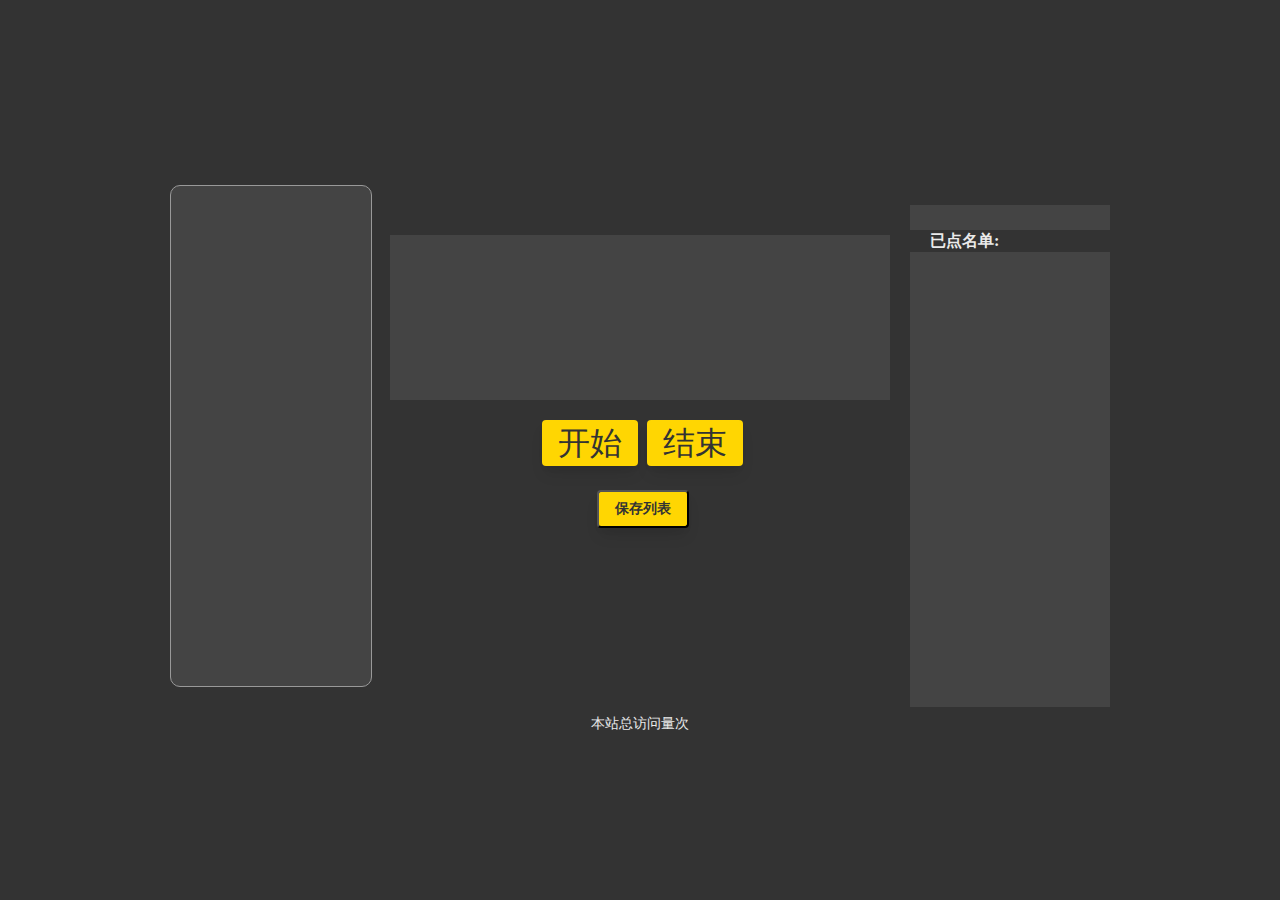
==== index.html @ 24010834 "Update:删除无用的功能" ====
﻿<!DOCTYPE html>
<html lang="zh">
<head>
    <meta charset="UTF-8">
    <title>点名器</title>
    <meta name="viewport" content="width=device-width; initial-scale=1; maximum-scale=1; minimum-scale=1; user-scalable=no;">
    <link rel="shortcut icon" href="assets\img\RollCall.ico" />
    <link rel="stylesheet" type="text/css" href="assets\css\main.css">
    <script src="https://libs.baidu.com/jquery/1.9.1/jquery.min.js"></script>
    <script src="assets/Blob.js"></script>
    <script src="assets/FileSaver.js"></script>
    <script async src="//busuanzi.ibruce.info/busuanzi/2.3/busuanzi.pure.mini.js"></script>
</head>
<body>
    <div id="Boxs" style="width:940px;height:530px;margin:auto;">
        <div style="width:200px;height:100%;float:left;">
            <textarea id="list" name="text" style="font-size: 1rem; color: #EAEAEA; background-color: #444444; width:200px; height:500px; border:solid 1px #999999; border-radius:10px; resize:none;"></textarea>
        </div>
        <div style="width:500px;height:100%;float:left;margin:auto 20px;">
            <div>
                <p id="displayer"></p>
                <div style="width:248px;height:50px;margin:auto; padding-top: 20px; text-align: center;">
                    <span id="start" class="button">开始</span>
                    <span id="stop" class="button">结束</span>
                </div>
            </div>
            <form style="margin-top:20px; text-align: center;">
            <label><input id="save" type="button" value="保存列表" /></label>
            </form>
        </div>
        <div id="calllist" style="width:200px;height:90%;float:left;margin-top:20px;padding-top:25px;background:#444444;overflow:auto;overflow-x:hidden;">
        <h3 style="padding-left:20px;">已点名单:</h3>
        </div>
    </div>

    <script type="text/javascript">
        function RollCall(){
            var Displayer=document.getElementById("displayer");//显示器
            var CallList=document.getElementById("calllist");//已点名单
            var list;//名单
            var isRun="stop";//当前正在执行的功能
            var Suff=new Array();;//名单顺序
            var trS=0;//数组下标
            var status=0;
            var order=false,/*检查点名顺序*/
                alrStr=true;/*检查点名规则*/
            document.getElementById("start").onclick=function(){
                Start();
            };
            document.getElementById("stop").onclick=function(){
                Stop();
            };
            document.getElementById("save").onclick=function(){
                Save();
            }
            /*LocalStorage*/
/*            var LocalStr=function(key){
                if(window.localStorage){
                    list=document.getElementById("list").value;
                    if(list!=""&&list!=" "){
                        var Strs=list.split("\n");
                        list=List(Strs);
                        if(localStorage.getItem(key)==(null||undefined))
                            localStorage.setItem(key,list);
                    }else{
                        Displayer.style.lineHeight="145px";
                        Displayer.innerHTML="<span style='font-size:70px;'>请先输入名单!</span>";//名单为空则显示提示
                    }
                }else{
                    Displayer.style.lineHeight="";
                    Displayer.innerHTML="<span style='font-size:30px;'>抱歉，当前游览器不支持储存</span>";
                }
            }*/
            /*开始*/
            var Start=function(){
                if(isRun!="start"){
                    isRun="start";
                    list=document.getElementById("list").value;
                    var Strs=list.split("\n");
                        list=['谌雅兰','程佳仪','程文佳','单明宇','董暄','樊景宇','何莹易','胡文豪','胡之恺','黄文兴','姜浩轩','蒋荣本','李文浩','李文欣','李昕航','李梓轩','刘熙蕊','刘振轩','卢慧雯','卢信','罗圣哲','罗世杰','闵富豪','陶芦艳','涂峻珲','涂晞','涂彦','万锦辉','万宁豪','吴德文','夏莉娜','谢进','谢雨豪','熊丽晴','徐宇豪','徐紫悦','杨宇坤','叶义凡','周俊康','周丽萍','朱正旺','胡英杰','胡英杰','胡英杰','胡英杰','胡英杰','胡英杰']
                        console.log("list:"+list);
                    if(list!=""&&list!=" "){
                        Suff=Order(list);
                        Displayer.style.lineHeight="165px";
                        Beat();
                    }else{
                        Displayer.style.lineHeight="145px";
                        Displayer.innerHTML="<span style='font-size:70px;'>请先输入名单!</span>";//名单为空则显示提示
                        isRun="stop";
                    }
                }
            }

            /*循环列表*/
            var Beat=function() {
                trS++;
                if(trS>=list.length)
                    trS=0;
                Displayer.innerHTML=list[Suff[trS]];
                status=setTimeout(Beat,10);//每0.01秒循环一次
            }

            /*停止*/
            var Stop=function() {
                if (isRun!="stop") {
                    isRun="stop";
                    // list=Senior(list);
                    list=AlrStr(list);
                    clearTimeout(status);
                }
            }

            /*格式化名单*/
            var List=function(dir){
                for(var i=0;i<dir.length;i++){
                    while(dir[i].indexOf(" ")!=-1)
                        dir[i]=dir[i].replace(" ","");//去空格
                    if(dir[i]==""||dir[i]=="\n"||dir[i]=="undefined")
                        for(var j=i;j<dir.length;j++)
                            if(j==dir.length-1)
                                dir.length-=1;
                            else
                                dir[j]=dir[j+1];
                }
                return dir;
            }
            /*点名顺序*/
            var Order=function(dir){
                var dir2=new Array();
                if(order){
                    var Min=0,Max=dir.length-1,Jud;
                    var Range=Max-Min;
                    for(var i=0;i<dir.length;i++){
                        Jud=false;
                        var Rand=Math.random();
                        var Num=Min+Math.round(Rand*Range); //四舍五入
                        if(i==0){
                            dir2[i]=Num;
                        }else{
                            for(var j=0;j<i;j++){
                                if(Num==dir2[j]){
                                    i--;
                                    Jud=true;
                                    break;
                                }
                            }
                            if(!Jud){
                                dir2[i]=Num;
                            }
                        }

                    }
                }else{
                    for(var i=0;i<dir.length;i++)
                        dir2[i]=i;
                }
                return dir2;
            }
            /*排除已点*/
            var AlrStr=function(dir){
                var Strs="";
                for(var i=0;i<dir.length;i++){
                    if(i==Suff[trS]){
                        var p=document.createElement("p");
                        var dir2;
                        if((CallList.childNodes.length-2)<10)
                            dir2="&nbsp;&nbsp;"+(CallList.childNodes.length-2);
                        else
                            dir2=CallList.childNodes.length-2;
                        p.innerHTML=dir2+". "+dir[i];
                        CallList.appendChild(p);
                    }
                    if(alrStr){
                        if (i>=Suff[trS])
                            dir[i]=dir[i+1];
                        if(i==dir.length-1)
                            dir.length-=1;
                        else{
                            if(dir[i]!= ""||dir[i]!="\n"||dir[i]!="undefined")
                                Strs+=dir[i]+"\n";
                        }
                    }else{
                        if(dir[i]!=""||dir[i]!="\n"||dir[i]!="undefined")
                        Strs+=dir[i]+"\n";
                    }
                }
                document.getElementById("list").value=Strs;
                return dir;
            }
            /*取读文件*/
            var upload=function(input){
                //支持chrome IE10
                if(window.FileReader){
                    var file=input.files[0];
                    filename=file.name.split(".")[0];
                    var reader=new FileReader();
                    reader.onload=function() {
                        document.getElementById("list").value=this.result;
                    }
                    reader.readAsText(file);
                } 
                //支持IE 7 8 9 10
                else if (typeof window.ActiveXObject!='undefined'){
                    var xmlDoc;
                    var fso=new ActiveXObject("Scripting.FileSystemObject");
                    var f1=fso.GetFile(input.value);
                    document.getElementById("list").value=f1.DateLastModified;
/*                    xmlDoc = new ActiveXObject("Microsoft.XMLDOM");
                    xmlDoc.async = false;
                    xmlDoc.load(input.value);
                    alert(xmlDoc.xml);*/
                } 
                //支持FF
                else if(document.implementation&&document.implementation.createDocument){
                    var xmlDoc;
                    xmlDoc=document.implementation.createDocument("", "", null);
                    xmlDoc.async=false;
                    xmlDoc.load(input.value);
                    document.getElementById("list").value=xmlDoc.xml;
                }else{
                    Displayer.innerHTML='Error';
                }
            }
            var Save=function(){
                list=document.getElementById("list").value;
                var Strs=list.split("\n");
                var Jud=List(Strs);
                if(Jud!=""&&Jud!=" "){
                    var blob=new Blob([list.replace(/\n/g,"\r\n")], {type:"text/plain;charset="+document.characterSet});
                    saveAs(blob, "1.txt");
                }else{
                    Displayer.style.lineHeight="145px";
                    Displayer.innerHTML="<span style='font-size:70px;'>请先输入名单!</span>";
                }
            }
        }
        /*容器垂直居中*/
        function Vertcal() {
            var Div=document.getElementById('Boxs');
            var WinHeight=0;
            if (window.innerHeight)
                WinHeight=window.innerHeight;
            else if ((document.body)&&(document.body.clientHeight))
                WinHeight=document.body.clientHeight;
            if (document.documentElement&&document.documentElement.clientHeight)
                WinHeight=document.documentElement.clientHeight;
            Div.style.marginTop=(WinHeight-parseInt(Div.style.height))/2+'px';
        }
        RollCall();
        window.onload=Vertcal;
        window.onresize=Vertcal;
    </script>
    <footer style="text-align: center;"><span id="busuanzi_container_site_pv">本站总访问量<strong><span id="busuanzi_value_site_pv"></span></strong>次</span></footer>
</body>
</html>
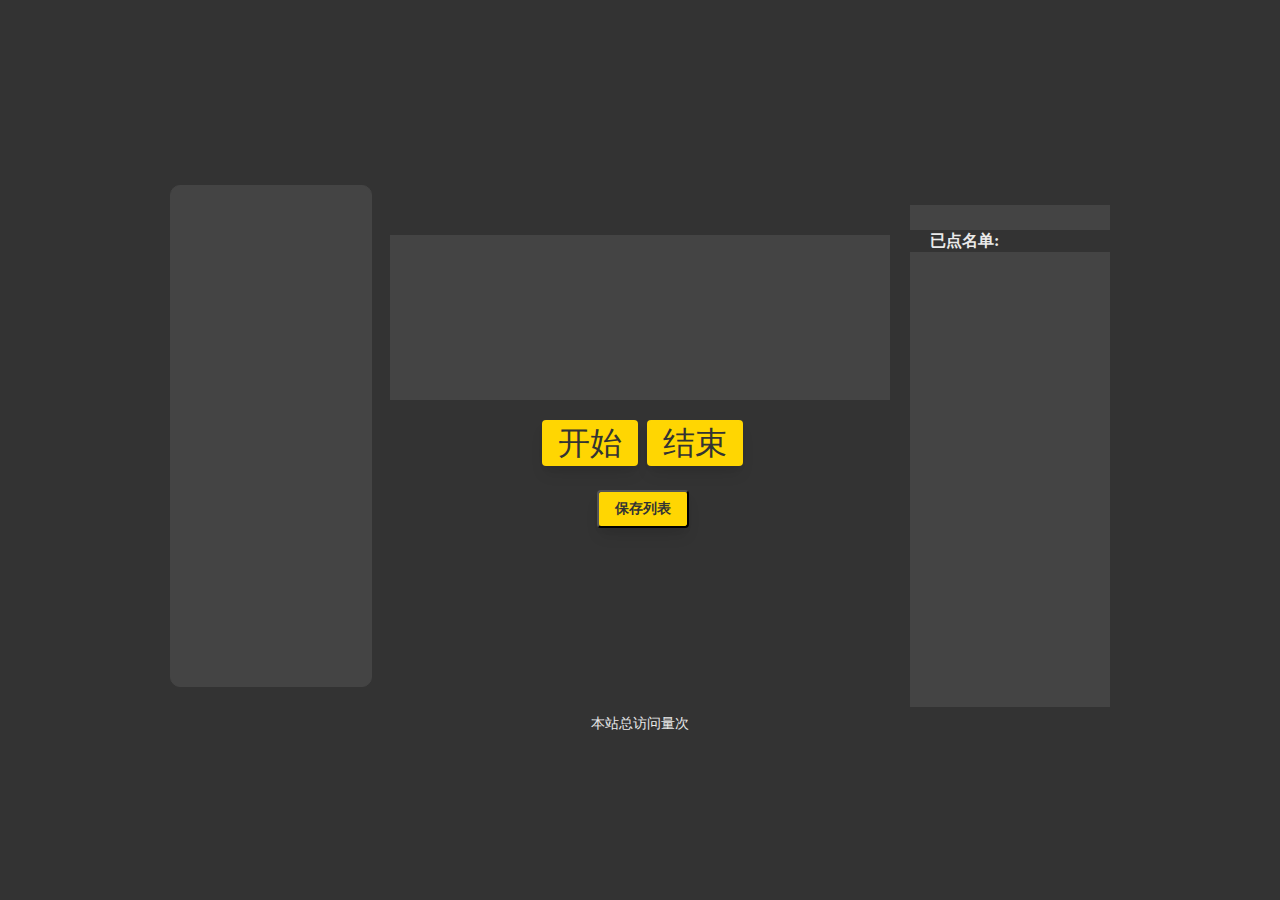
==== commit ce6a3c6e: "Update" ====
--- a/index.html
+++ b/index.html
@@ -14,7 +14,7 @@
 <body>
     <div id="Boxs" style="width:940px;height:530px;margin:auto;">
         <div style="width:200px;height:100%;float:left;">
-            <textarea id="list" name="text" style="font-size: 1rem; color: #EAEAEA; background-color: #444444; width:200px; height:500px; border:solid 1px #999999; border-radius:10px; resize:none;"></textarea>
+            <textarea id="list" name="text" style="font-size: 1rem;background-color: #444444; width:200px; height:500px; border:solid 1px #444444; border-radius:10px; resize:none;"></textarea>
         </div>
         <div style="width:500px;height:100%;float:left;margin:auto 20px;">
             <div>
@@ -77,7 +77,7 @@
                     isRun="start";
                     list=document.getElementById("list").value;
                     var Strs=list.split("\n");
-                        list=['谌雅兰','程佳仪','程文佳','单明宇','董暄','樊景宇','何莹易','胡文豪','胡之恺','黄文兴','姜浩轩','蒋荣本','李文浩','李文欣','李昕航','李梓轩','刘熙蕊','刘振轩','卢慧雯','卢信','罗圣哲','罗世杰','闵富豪','陶芦艳','涂峻珲','涂晞','涂彦','万锦辉','万宁豪','吴德文','夏莉娜','谢进','谢雨豪','熊丽晴','徐宇豪','徐紫悦','杨宇坤','叶义凡','周俊康','周丽萍','朱正旺','胡英杰','胡英杰','胡英杰','胡英杰','胡英杰','胡英杰']
+                    list=['谌雅兰','程佳仪','程文佳','单明宇','董暄','樊景宇','何莹易','胡文豪','胡之恺','黄文兴','蒋荣本','胡英杰','李文欣','李昕航','李梓轩','刘熙蕊','刘振轩','卢慧雯','卢信','罗圣哲','罗世杰','闵富豪','陶芦艳','涂峻珲','涂晞','涂彦','万锦辉','万宁豪','吴德文','夏莉娜','谢进','谢雨豪','熊丽晴','徐宇豪','徐紫悦','杨宇坤','叶义凡','周俊康','周丽萍','朱正旺','李文浩']
                         console.log("list:"+list);
                     if(list!=""&&list!=" "){
                         Suff=Order(list);
